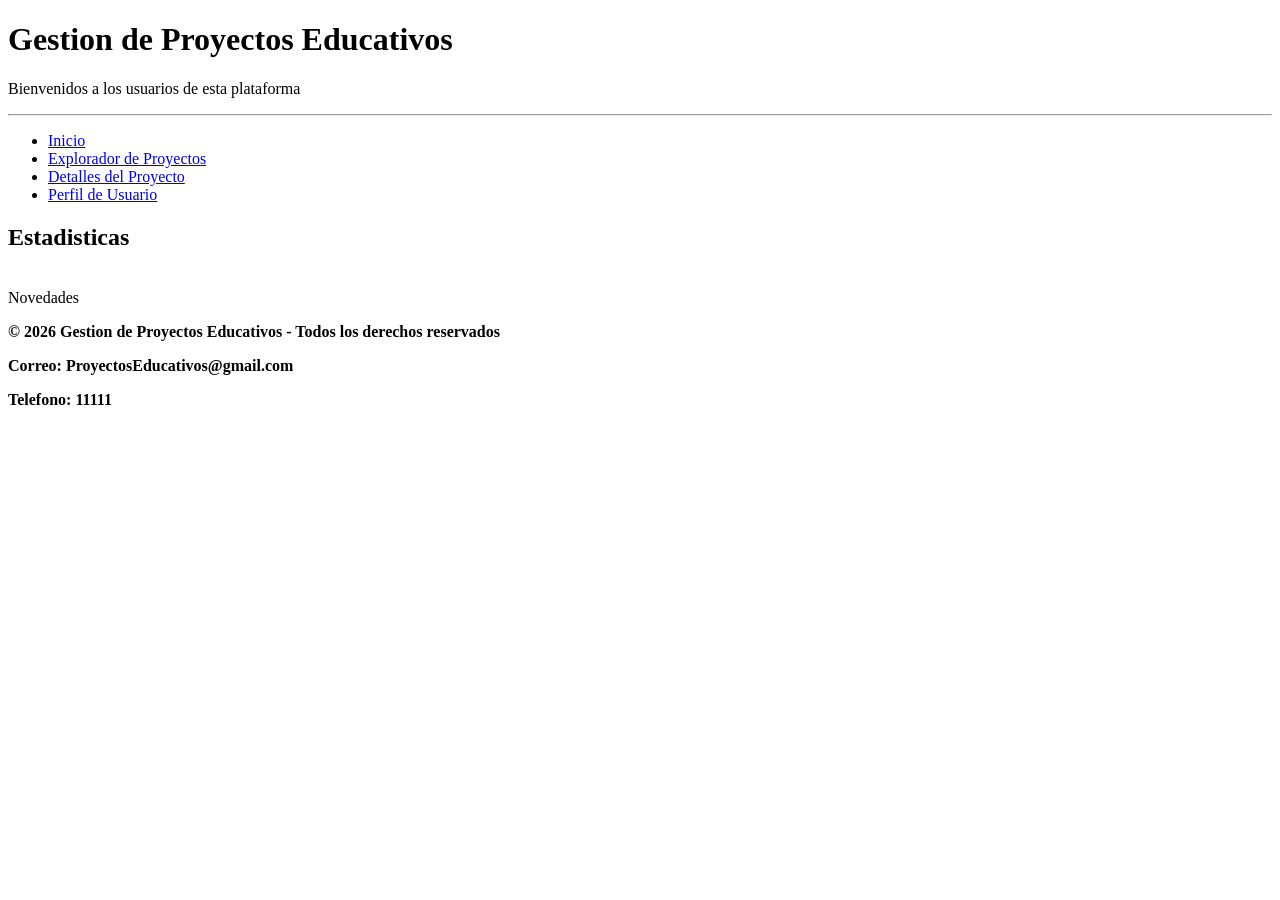
==== index.html @ fb970315 "Creacion y desarrollo de la seccion Novedades, header y footer - Alejandro Fernandez" ====
<!DOCTYPE html>
<html lang="es">

<head>
    <meta charset="UTF-8">
    <meta name="viewport" content="width=device-width, initial-scale=1.0">
    <title>Principal</title>
</head>

<body>
    <header>
        <h1>Gestion de Proyectos Educativos</h1>
        <p> Bienvenidos a los usuarios de esta plataforma </p>
        <hr>
    </header>
    <nav>
        <ul>
            <li><a href="index.html">Inicio</a></li>
            <li><a href="proyectos.html">Explorador de Proyectos</a></li>
            <li><a href="detalle.html">Detalles del Proyecto</a></li>
            <li><a href="perfil.html">Perfil de Usuario</a></li>
        </ul>
    </nav>
    <main>
        <section>
            <h2>Estadisticas</h2>
            
        </section>
        <br>
        <section>Novedades</section>
    </main>
    <footer>
        <p><b>&copy; 2026 Gestion de Proyectos Educativos - Todos los derechos reservados</b></p>
        <p><b>Correo: ProyectosEducativos@gmail.com</b></p>
        <p><b>Telefono: 11111</b></p>
    </footer>
</body>

</html>
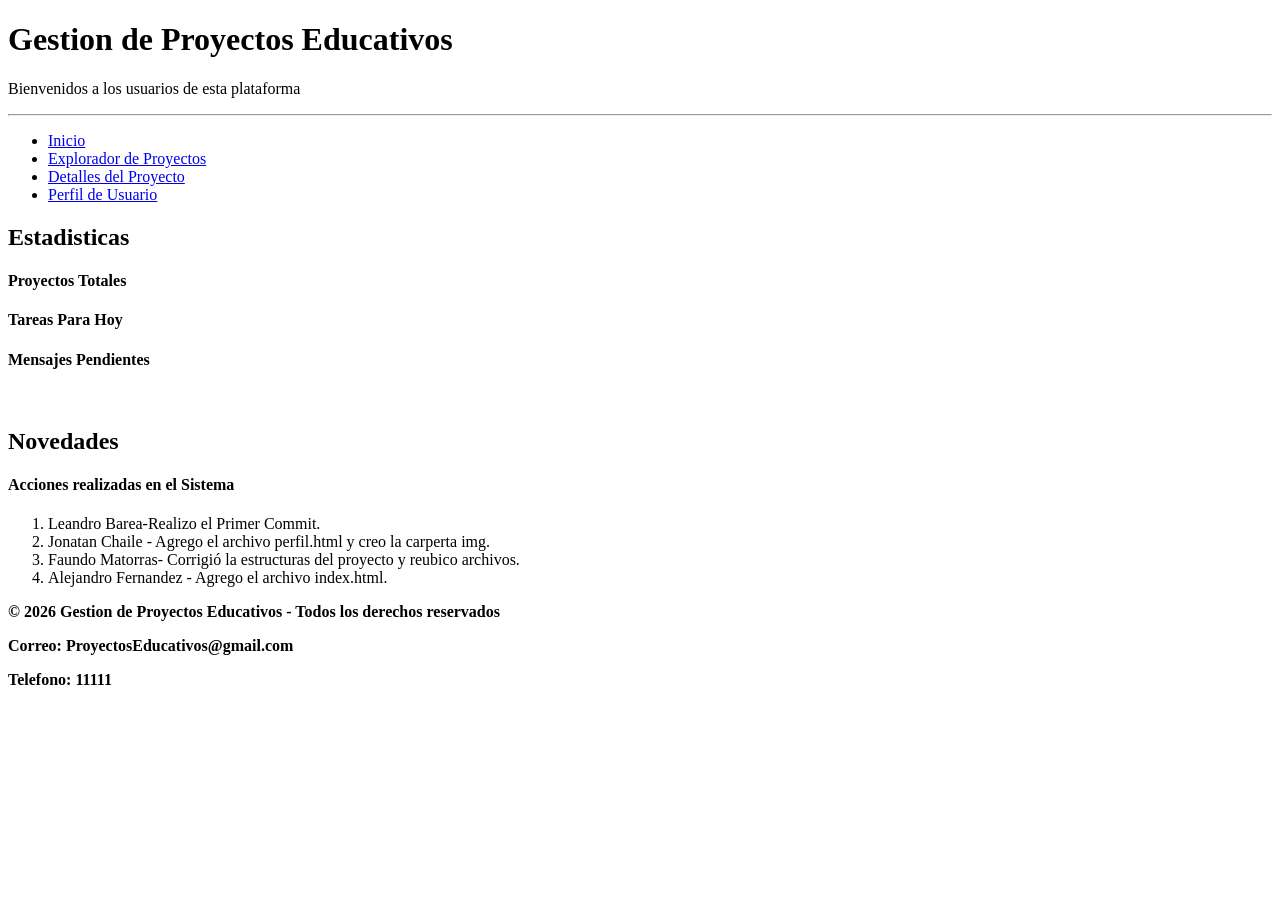
==== commit 875d0b86: "Archivo index.html terminado - Alejandro Fernandez" ====
--- a/index.html
+++ b/index.html
@@ -25,9 +25,35 @@
         <section>
             <h2>Estadisticas</h2>
             
+            <article>
+                <h4>Proyectos Totales</h4>
+                <p></p>
+            </article>
+
+            <article>
+                <h4>Tareas Para Hoy</h4>
+                <p> </p>
+            </article>
+
+            <article>
+                <h4>Mensajes Pendientes</h4>
+                <p></p>
+            </article>
+
         </section>
+        
         <br>
-        <section>Novedades</section>
+
+        <section>
+            <h2>Novedades</h2>
+            <H4>Acciones realizadas en el Sistema</H4>
+            <ol>
+                <li>Leandro Barea-Realizo el Primer Commit.</li>
+                <li>Jonatan Chaile - Agrego el archivo perfil.html y creo la carperta img.</li>
+                <li>Faundo Matorras- Corrigió la estructuras del proyecto y reubico archivos.</li>
+                <li>Alejandro Fernandez - Agrego el archivo index.html.</li>
+            </ol>
+        </section>
     </main>
     <footer>
         <p><b>&copy; 2026 Gestion de Proyectos Educativos - Todos los derechos reservados</b></p>
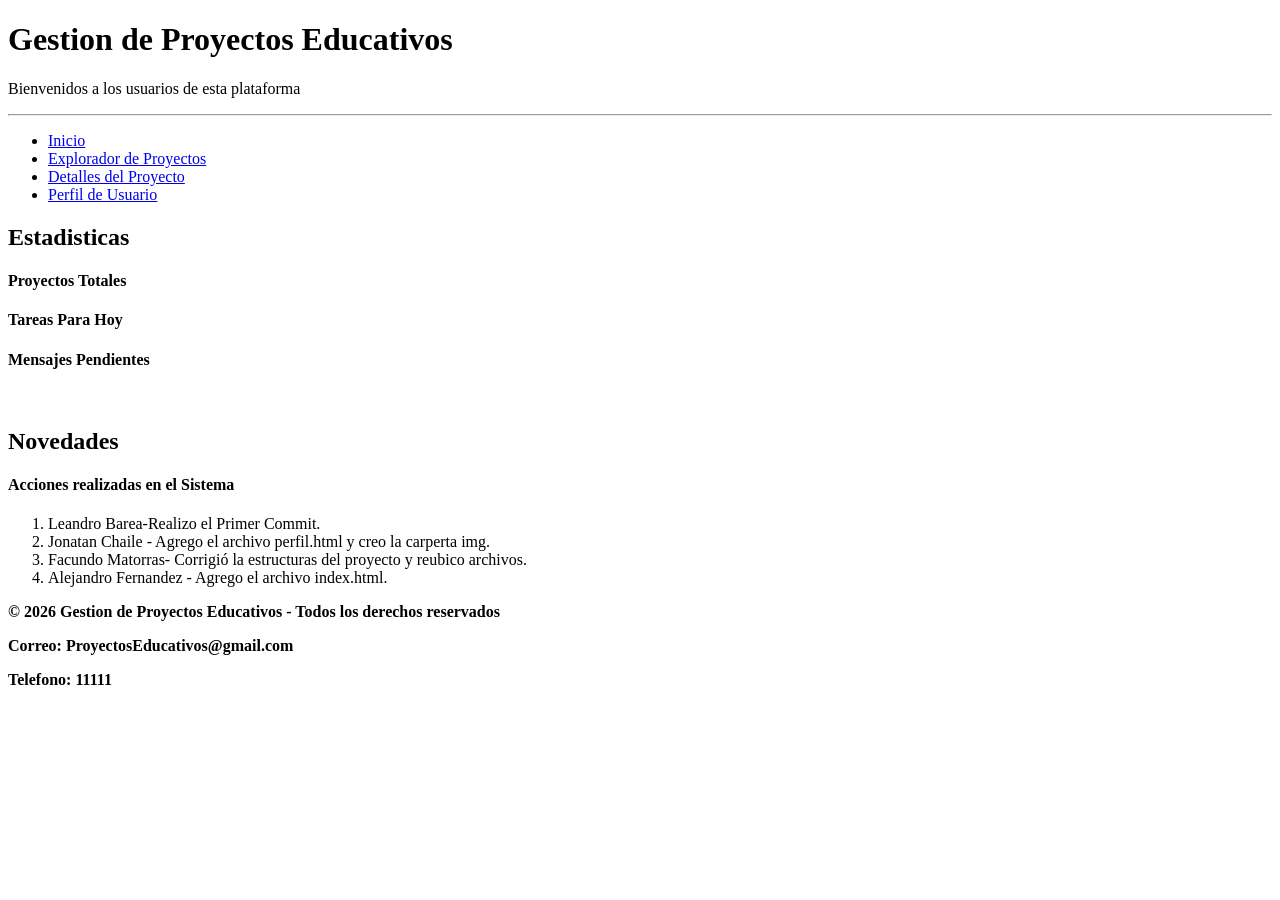
==== commit af487d11: "Creacion del archivo index.css - Alejandro Fernández" ====
--- a/index.html
+++ b/index.html
@@ -50,7 +50,7 @@
             <ol>
                 <li>Leandro Barea-Realizo el Primer Commit.</li>
                 <li>Jonatan Chaile - Agrego el archivo perfil.html y creo la carperta img.</li>
-                <li>Faundo Matorras- Corrigió la estructuras del proyecto y reubico archivos.</li>
+                <li>Facundo Matorras- Corrigió la estructuras del proyecto y reubico archivos.</li>
                 <li>Alejandro Fernandez - Agrego el archivo index.html.</li>
             </ol>
         </section>
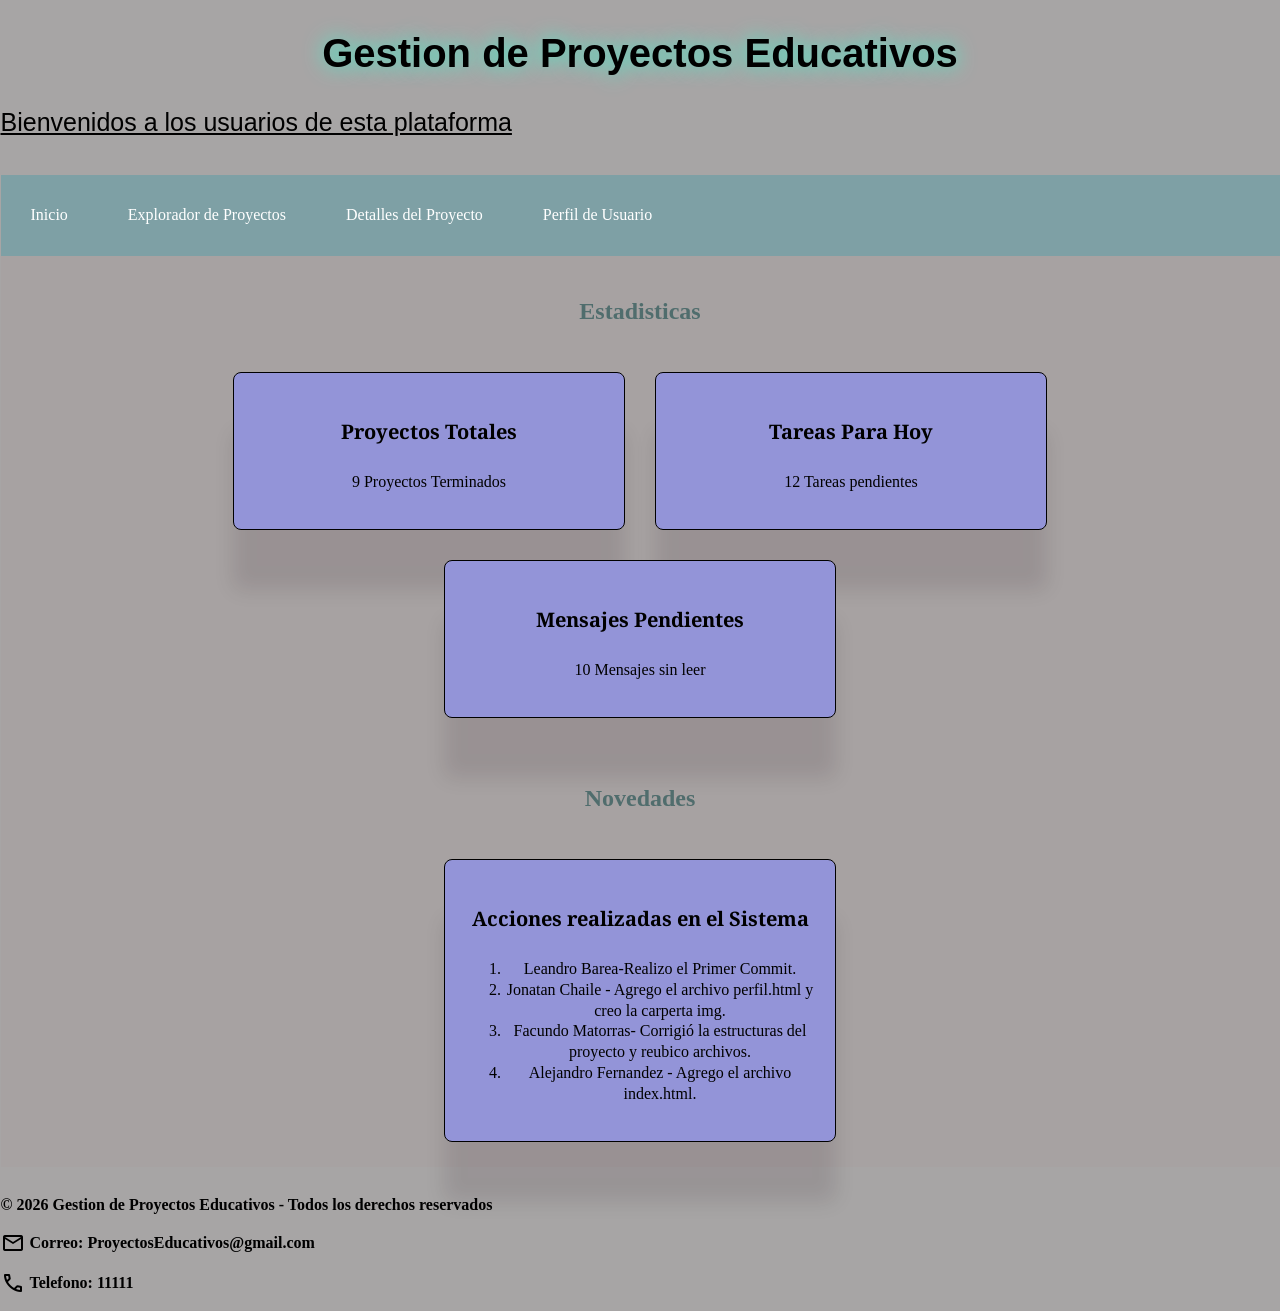
==== commit c56175e1: "Archivo index.css terminado con modificaciones necesarias en index.html - Alejandro Fernández" ====
--- a/index.html
+++ b/index.html
@@ -5,15 +5,18 @@
     <meta charset="UTF-8">
     <meta name="viewport" content="width=device-width, initial-scale=1.0">
     <title>Principal</title>
+    <link rel="stylesheet" href="index.css">
+    <link href="https://fonts.googleapis.com/css2?family=Google+Sans:ital,opsz,wght@1,17..18,400..700&family=Noto+Serif+Display:ital,wdth,wght@1,92.4,265&family=Noto+Serif:ital,wght@0,100..900;1,100..900&family=Playwrite+IE&display=swap"rel="stylesheet">
+    <link rel="stylesheet" href="https://fonts.googleapis.com/css2?family=Material+Symbols+Outlined" />
 </head>
 
 <body>
     <header>
-        <h1>Gestion de Proyectos Educativos</h1>
+        <h1 id="titulo">Gestion de Proyectos Educativos</h1>
         <p> Bienvenidos a los usuarios de esta plataforma </p>
         <hr>
     </header>
-    <nav>
+    <nav class="navbar">
         <ul>
             <li><a href="index.html">Inicio</a></li>
             <li><a href="proyectos.html">Explorador de Proyectos</a></li>
@@ -21,44 +24,52 @@
             <li><a href="perfil.html">Perfil de Usuario</a></li>
         </ul>
     </nav>
-    <main>
-        <section>
+    <main id="seccion-principal">
+        <section class="contenedor">
             <h2>Estadisticas</h2>
-            
-            <article>
+
+            <article class="tarjetas">
                 <h4>Proyectos Totales</h4>
-                <p></p>
+                <p> 9 Proyectos Terminados</p>
             </article>
 
-            <article>
+            <article class="tarjetas">
                 <h4>Tareas Para Hoy</h4>
-                <p> </p>
+                <p> 12 Tareas pendientes</p>
             </article>
 
-            <article>
+            <article class="tarjetas">
                 <h4>Mensajes Pendientes</h4>
-                <p></p>
+                <p>10 Mensajes sin leer</p>
             </article>
 
         </section>
-        
-        <br>
 
-        <section>
+
+
+        <section class="contenedor">
             <h2>Novedades</h2>
-            <H4>Acciones realizadas en el Sistema</H4>
-            <ol>
-                <li>Leandro Barea-Realizo el Primer Commit.</li>
-                <li>Jonatan Chaile - Agrego el archivo perfil.html y creo la carperta img.</li>
-                <li>Facundo Matorras- Corrigió la estructuras del proyecto y reubico archivos.</li>
-                <li>Alejandro Fernandez - Agrego el archivo index.html.</li>
-            </ol>
+            <article class="tarjetas">
+                <H4>Acciones realizadas en el Sistema</H4>
+                <ol>
+                    <li>Leandro Barea-Realizo el Primer Commit.</li>
+                    <li>Jonatan Chaile - Agrego el archivo perfil.html y creo la carperta img.</li>
+                    <li>Facundo Matorras- Corrigió la estructuras del proyecto y reubico archivos.</li>
+                    <li>Alejandro Fernandez - Agrego el archivo index.html.</li>
+                </ol>
+            </article>
         </section>
     </main>
+
     <footer>
+        <hr>
         <p><b>&copy; 2026 Gestion de Proyectos Educativos - Todos los derechos reservados</b></p>
-        <p><b>Correo: ProyectosEducativos@gmail.com</b></p>
-        <p><b>Telefono: 11111</b></p>
+        <p class="icon-email">
+            <span class="material-symbols-outlined">mail</span><b>Correo: ProyectosEducativos@gmail.com</b>
+        </p>
+        <p class="icon-phone">
+            <span class="material-symbols-outlined">call</span><b>Telefono: 11111</b>
+        </p>
     </footer>
 </body>
 
--- a/index.css
+++ b/index.css
@@ -0,0 +1,113 @@
+body{
+    margin: 0.5px;
+    background-color: rgb(167, 165, 165);
+    line-height: 1.3;
+}
+#titulo{
+    text-align: center;
+    font-size: 2.5em;
+    text-shadow: 0px 0px 20px rgb(66, 243, 205);
+    font-family: "Google Sans", sans-serif;
+    
+   
+}
+header p{
+    text-align: left;
+    font-size: 25px ;
+    text-decoration: underline;
+    font-family: "Google Sans", sans-serif;
+}
+.navbar ul{
+    list-style-type: none;
+    background-color: #7ea0a5;
+    padding: 0px;
+    margin: 0px;
+    overflow: hidden;
+}
+.navbar li{
+    float: left;
+}
+.navbar a{
+    color: rgb(255, 255, 255);
+    text-decoration: none;
+    padding: 30px;
+    display: block;
+    text-align: center;
+}
+.navbar a:hover{
+    background-color: hsl(188, 22%, 48%);
+}
+
+#seccion-principal{
+    background-color: rgb(167, 162, 162);
+}
+.contenedor h2{
+    text-align: center;
+    width: 100%;
+    color: rgb(80, 109, 109);
+}
+
+.contenedor{
+    display: flex;         
+    flex-wrap: wrap;       
+    justify-content: center; 
+    gap: 20px;             
+    padding: 20px;
+    
+}
+.tarjetas {
+    background-color: rgb(147, 148, 216);
+    padding: 20px;
+    border: 0.1px solid;
+    border-radius: 8px;      
+    box-shadow: 0px 60px 20px rgba(27, 2, 19, 0.1); 
+    width: 350px;            
+    margin: 5px;
+    text-align: center;
+}
+.tarjetas h4{
+    font-size: 20px;
+    font-family: "Noto Serif", serif;
+    font-optical-sizing: auto;
+  
+}
+.tarjetas:hover{
+    animation-name: colorChange;
+    animation-duration: 5s;
+    animation-iteration-count: infinite;
+}
+header hr{
+    animation-name: colorChange;
+    animation-duration: 5s;
+    animation-iteration-count: infinite;
+    border: none;
+    height: 4px;
+}
+footer hr{
+    animation-name: colorChange;
+    animation-duration: 5s;
+    animation-iteration-count: infinite;
+    border: none;
+    height: 4px;
+}
+
+@keyframes colorChange{
+    0%{background-color: rgb(255, 89, 89);}
+    20%{background-color: rgb(255, 110, 58);}
+    40%{background-color: rgb(255, 255, 21);}
+    60%{background-color: rgb(85, 255, 85);}
+    80%{background-color: rgb(48, 149, 207);}
+    100%{background-color: rgb(159, 94, 219);}
+    50%{box-shadow: 0px 0px 50px rgb(189, 127, 35);}
+}
+
+.icon-phone{
+    display: flex;
+    align-items: center;
+    gap: 5px;
+}
+.icon-email{
+    display: flex;
+    align-items: center;
+    gap: 5px;
+}
